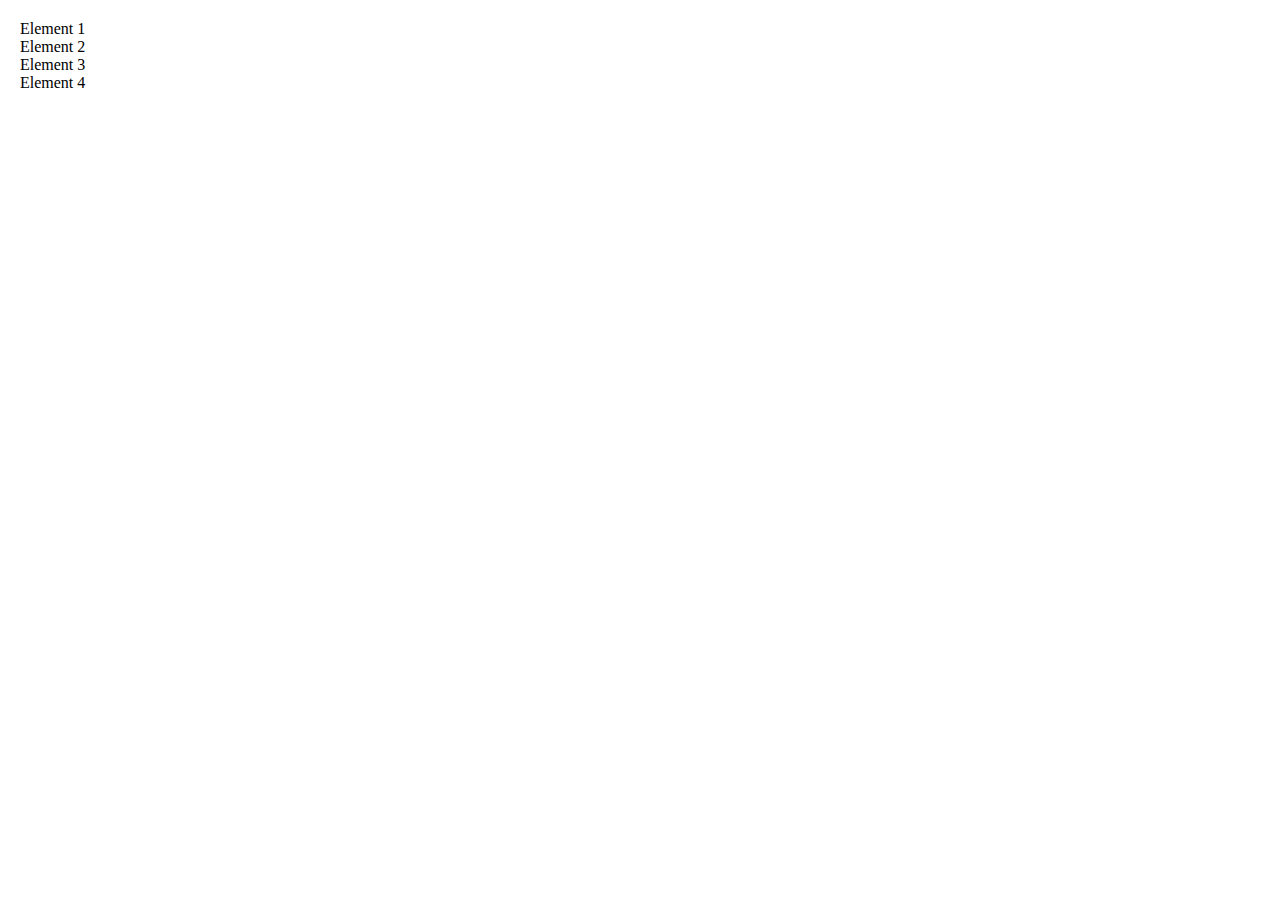
==== butt.html @ 483acd8b "added grid area" ====
<!DOCTYPE html>
<html lang="en">
<head>
    <meta charset="UTF-8">
    <meta name="viewport" content="width=device-width, initial-scale=1.0">
    <meta http-equiv="X-UA-Compatible" content="ie=edge">
    <title>CSS Course</title>
    <link rel="stylesheet" href="main.css">
</head>
<body>
    <div class="container">
        <div class="el1">Element 1</div>
        <div class="el2">Element 2</div>
        <div class="el3">Element 3</div>
        <div class="el4">Element 4</div>
    </div>
</body>
</html>

<!-- my solution
<!DOCTYPE html>
<html lang="en">
<head>
    <meta charset="UTF-8">
    <meta name="viewport" content="width=device-width, initial-scale=1.0">
    <meta http-equiv="X-UA-Compatible" content="ie=edge">
    <title>CSS Course</title>
    <link rel="stylesheet" href="main.css">
</head>
<body>
    <div class="container">
        <div class="header">HEader</div>
        <div class="sidebar">sidebar</div>
        <div class="main-content">main content</div>
        <div class="footer">footer</div>
    </div>
</body>
</html> -->
---- main.css ----
/* instructor solution */

html {
    height: 100%;
}

body {
    display: grid;
    margin: 20px;
    height: 100%;
    grid-template-columns: [col-1-start] 1fr [col-1-end col-2-start] 3fr [col-2-end];
    grid-template-rows: 4.5rem auto 4.5rem;
    grid-template-areas: "hd hd"
                         "side main"
                         "ft ft";
}

header {
    background: blue;
    color: white;
    /* grid-column-start: col-1-start;
    grid-column-end: col-2-end; */
    grid-area: hd;
}

main {
    background: red;
    color: white;
    /* grid-column-start: col-2-start;
    grid-column-end: span 1; */
    grid-area: main;
}

aside {
    background: green;
    color: white;
    /* grid-column-start: col-1-start;
    grid-row-start: 2;
    grid-row-end: 3; */
    grid-area: side;
}

footer {
    background: purple;
    color: white;
    /* grid-column-start: col-1-start;
    grid-column-end: col-2-end; */
    grid-area: ft;
}
---- main.css ----
/* instructor solution */

html {
    height: 100%;
}

body {
    display: grid;
    margin: 20px;
    height: 100%;
    grid-template-columns: [col-1-start] 1fr [col-1-end col-2-start] 3fr [col-2-end];
    grid-template-rows: 4.5rem auto 4.5rem;
    grid-template-areas: "hd hd"
                         "side main"
                         "ft ft";
}

header {
    background: blue;
    color: white;
    /* grid-column-start: col-1-start;
    grid-column-end: col-2-end; */
    grid-area: hd;
}

main {
    background: red;
    color: white;
    /* grid-column-start: col-2-start;
    grid-column-end: span 1; */
    grid-area: main;
}

aside {
    background: green;
    color: white;
    /* grid-column-start: col-1-start;
    grid-row-start: 2;
    grid-row-end: 3; */
    grid-area: side;
}

footer {
    background: purple;
    color: white;
    /* grid-column-start: col-1-start;
    grid-column-end: col-2-end; */
    grid-area: ft;
}
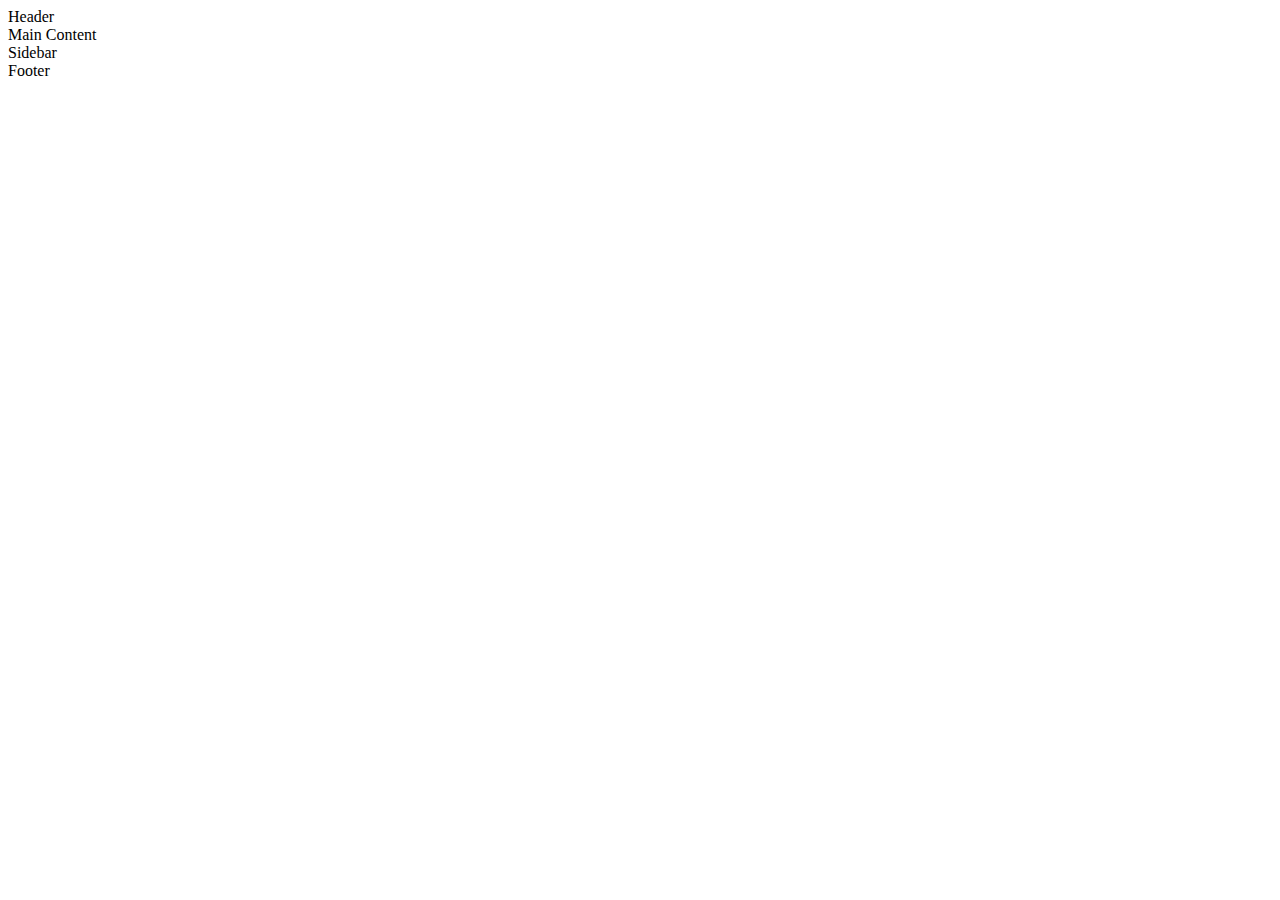
==== commit bc3f720b: "added collumn names" ====
--- a/butt.html
+++ b/butt.html
@@ -1,3 +1,5 @@
+
+<!-- instructor solution -->
 <!DOCTYPE html>
 <html lang="en">
 <head>
@@ -8,12 +10,10 @@
     <link rel="stylesheet" href="main.css">
 </head>
 <body>
-    <div class="container">
-        <div class="el1">Element 1</div>
-        <div class="el2">Element 2</div>
-        <div class="el3">Element 3</div>
-        <div class="el4">Element 4</div>
-    </div>
+    <header>Header</header>
+    <main>Main Content</main>
+    <aside>Sidebar</aside>
+    <footer>Footer</footer>
 </body>
 </html>
 
--- a/main.css
+++ b/main.css
@@ -1,53 +1,48 @@
-
-
-
-/* instructor solution */
-
-html {
-    height: 100%;
+.container {
+    margin: 20px;
+    display: grid;
+    height: 500px;
+    /* grid-template-columns: 200px 5rem 20% auto; */
+    grid-template-columns: [hd-start] repeat(4, [col-start] 25% [col-end]) [hd-end];
+    grid-template-rows: [hd-start] 5rem [hd-end row-2-start] minmax(10px, 200px) [row-2-end row-3-start] 100px [row-3-end];
+    /* grid-column-gap: 20px;
+    grid-row-gap: 10px; */
+    grid-gap: 10px;
+    grid-template-areas: "header header header header" 
+                         ". . main main"
+                         "footer footer footer footer";
 }
 
-body {
-    display: grid;
-    margin: 20px;
-    height: 100%;
-    grid-template-columns: [col-1-start] 1fr [col-1-end col-2-start] 3fr [col-2-end];
-    grid-template-rows: 4.5rem auto 4.5rem;
-    grid-template-areas: "hd hd"
-                         "side main"
-                         "ft ft";
+.el1 {
+    background: rgba(255, 154, 72, 0.5);
+    grid-column: col-start 2 / col-end 2;
+    
 }
 
-header {
-    background: blue;
-    color: white;
-    /* grid-column-start: col-1-start;
-    grid-column-end: col-2-end; */
+.el2 {
+    background: rgba(255, 0, 0, 0.5);
+    /* grid-column-start: 1;
+    grid-column-end: -1; */
+    /* grid-column: 1 / -1; */
+    /* grid-row-start: row-2-start;
+    grid-row-end: span 1; */
+    /* grid-row: row-2-start / span 1; */
+    z-index: 10;
+    grid-area: main;
+}
+
+.el3 {
+    /* margin: 10px; */
+    background: rgba(0, 128, 0, 0.5);
+    /* grid-column-start: 2;
+    grid-column-end: span 3;
+    grid-row-start: row-1-start;
+    grid-row-end: row-2-end; */
+    /* grid-area: row-1-start / 2  / row-2-end / span 3; */
     grid-area: hd;
 }
 
-main {
-    background: red;
-    color: white;
-    /* grid-column-start: col-2-start;
-    grid-column-end: span 1; */
-    grid-area: main;
-}
-
-aside {
-    background: green;
-    color: white;
-    /* grid-column-start: col-1-start;
-    grid-row-start: 2;
-    grid-row-end: 3; */
-    grid-area: side;
-}
-
-footer {
-    background: purple;
-    color: white;
-    /* grid-column-start: col-1-start;
-    grid-column-end: col-2-end; */
-    grid-area: ft;
-}
-
+.el4 {
+    background: rgba(0, 4, 255, 0.5);
+    grid-area: footer;
+}--- a/main.css
+++ b/main.css
@@ -1,53 +1,48 @@
-
-
-
-/* instructor solution */
-
-html {
-    height: 100%;
+.container {
+    margin: 20px;
+    display: grid;
+    height: 500px;
+    /* grid-template-columns: 200px 5rem 20% auto; */
+    grid-template-columns: [hd-start] repeat(4, [col-start] 25% [col-end]) [hd-end];
+    grid-template-rows: [hd-start] 5rem [hd-end row-2-start] minmax(10px, 200px) [row-2-end row-3-start] 100px [row-3-end];
+    /* grid-column-gap: 20px;
+    grid-row-gap: 10px; */
+    grid-gap: 10px;
+    grid-template-areas: "header header header header" 
+                         ". . main main"
+                         "footer footer footer footer";
 }
 
-body {
-    display: grid;
-    margin: 20px;
-    height: 100%;
-    grid-template-columns: [col-1-start] 1fr [col-1-end col-2-start] 3fr [col-2-end];
-    grid-template-rows: 4.5rem auto 4.5rem;
-    grid-template-areas: "hd hd"
-                         "side main"
-                         "ft ft";
+.el1 {
+    background: rgba(255, 154, 72, 0.5);
+    grid-column: col-start 2 / col-end 2;
+    
 }
 
-header {
-    background: blue;
-    color: white;
-    /* grid-column-start: col-1-start;
-    grid-column-end: col-2-end; */
+.el2 {
+    background: rgba(255, 0, 0, 0.5);
+    /* grid-column-start: 1;
+    grid-column-end: -1; */
+    /* grid-column: 1 / -1; */
+    /* grid-row-start: row-2-start;
+    grid-row-end: span 1; */
+    /* grid-row: row-2-start / span 1; */
+    z-index: 10;
+    grid-area: main;
+}
+
+.el3 {
+    /* margin: 10px; */
+    background: rgba(0, 128, 0, 0.5);
+    /* grid-column-start: 2;
+    grid-column-end: span 3;
+    grid-row-start: row-1-start;
+    grid-row-end: row-2-end; */
+    /* grid-area: row-1-start / 2  / row-2-end / span 3; */
     grid-area: hd;
 }
 
-main {
-    background: red;
-    color: white;
-    /* grid-column-start: col-2-start;
-    grid-column-end: span 1; */
-    grid-area: main;
-}
-
-aside {
-    background: green;
-    color: white;
-    /* grid-column-start: col-1-start;
-    grid-row-start: 2;
-    grid-row-end: 3; */
-    grid-area: side;
-}
-
-footer {
-    background: purple;
-    color: white;
-    /* grid-column-start: col-1-start;
-    grid-column-end: col-2-end; */
-    grid-area: ft;
-}
-
+.el4 {
+    background: rgba(0, 4, 255, 0.5);
+    grid-area: footer;
+}